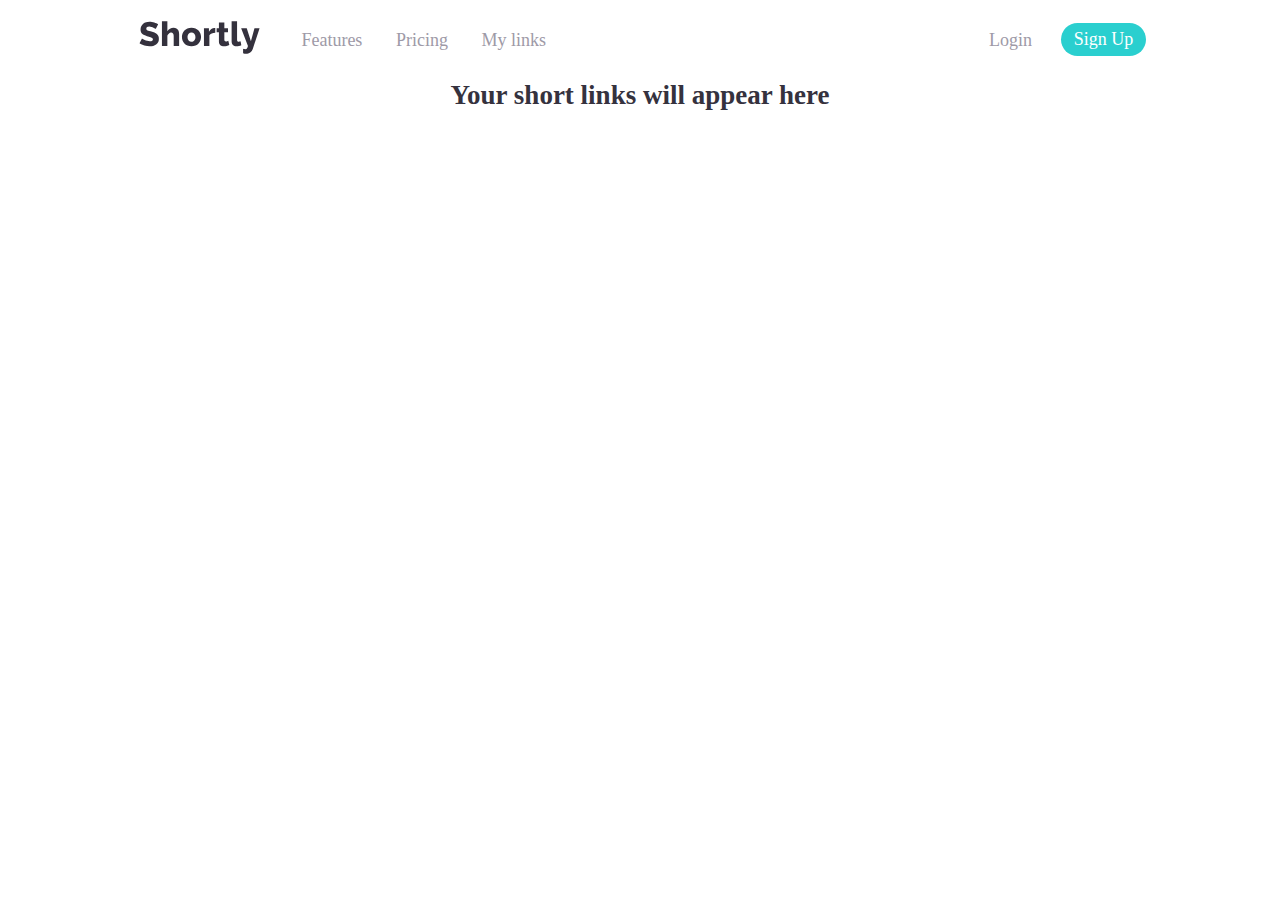
==== shorts.html @ 4fd9fc94 "first commit" ====
<!DOCTYPE html>
<html lang="en">
  <head>
    <meta charset="UTF-8" />
    <meta http-equiv="X-UA-Compatible" content="IE=edge" />
    <meta name="viewport" content="width=device-width, initial-scale=1.0" />
    <title>Saved Links | J Shorts</title>
    <link rel="stylesheet" href="style.css" />
  </head>

  <body>
    <div class="container">
      <header>
        <div class="navbar" style="margin-bottom: 0">
          <a href="/index.html"
            ><img src="/images/logo.svg" alt="logo of website"
          /></a>
          <nav>
            <ul>
              <li><a href="#">Features</a></li>
              <li><a href="#">Pricing</a></li>
              <li><a href="/shorts.html">My links</a></li>
              <li><a href="#">Login</a></li>
              <li><a href="#">Sign Up</a></li>
            </ul>
          </nav>
          <button class="menu"></button>
        </div>
      </header>
      <!-- <div class="shorts-grid">
        <div class="short">
          <p>original link</p>
          <span>short link</span>
          <button class="copy">copy</button>
        </div>
        <div class="short">
          <p>original link</p>
          <span>short link</span>
          <button class="copy">copy</button>
        </div>
        <div class="short">
          <p>original link</p>
          <span>short link</span>
          <button class="copy">copy</button>
        </div>
      </div> -->
      <h2 style="text-align: center">Your short links will appear here</h2>
    </div>
    <script src="shorts.js"></script>
  </body>
</html>
---- style.css ----
* {
  margin: 0;
  padding: 0;
  box-sizing: border-box;
  list-style-type: none;
  text-decoration: none;
}
p {
  color: var(--grayish-violet);
}
h1,
h2,
h3 {
  color: var(--very-dark-blue);
}
button {
  border: none;
  font-family: inherit;
  cursor: pointer;
}
:root {
  --cyan: hsl(180, 66%, 49%);
  --dark-violet: hsl(257, 27%, 26%);
  --red: hsl(0, 87%, 67%);
  --gray: hsl(0, 0%, 75%);
  --grayish-violet: hsl(257, 7%, 63%);
  --very-dark-blue: hsl(255, 11%, 22%);
  --very-dark-violet: hsl(260, 8%, 14%);
}
body {
  font-size: 18px;
  font-family: 'poppins', 'san-serif';
}
.container {
  max-width: 58em;
  margin-inline: auto;
}
header {
  padding: 1rem;
  width: 100%;
}
.navbar {
  display: flex;
  align-items: center;
  gap: 2rem;
  margin-bottom: 3rem;
}
nav {
  width: 100%;
}
nav > ul {
  display: flex;
  gap: 1.5rem;
  width: 100%;
  align-items: center;
}
nav ul > li:nth-of-type(4) {
  margin-left: auto;
}
a {
  color: var(--grayish-violet);
  padding: 0.3rem;
}

nav ul > li:nth-of-type(5) a {
  color: #fff;
  padding: 0.4rem 0.8rem;
  background: var(--cyan);
  border-radius: 2rem;
}
.menu {
  display: none;
  position: relative;
  padding: 0.4rem;
  width: 2.8rem;
  aspect-ratio: 1;
  border: none;
  outline: none;
  margin-left: auto;
  cursor: pointer;
  background: none;
  transition: transform 0.5s cubic-bezier(0.445, 0.05, 0.55, 0.95);
}
.menu::before,
.menu::after {
  content: '';
  position: absolute;
  width: 90%;
  height: 0.25rem;
  background: var(--grayish-violet);
  left: 0;
  border-radius: 0.4rem;
  transition: transform 0.3s ease;
}
.menu::before {
  transform: translateY(-0.6rem);
}
.menu::after {
  transform: translateY(0.6rem);
}
.menu.open::before,
.menu.open::after {
  width: 80%;
}
.menu.open::before {
  transform: rotate(45deg);
}

.menu.open::after {
  transform: rotate(-45deg);
}
.hero {
  display: flex;
  align-items: center;
  justify-content: space-between;
  margin-bottom: 4rem;
}
.hero h1 {
  font-size: clamp(3rem, 2vw + 1rem, 4rem);
  line-height: 1.2;
}
.hero > div:first-child {
  max-width: 30rem;
  display: flex;
  flex-direction: column;
  gap: 1rem;
  align-items: start;
}
.hero > div:first-child button {
  padding: 0.5rem 1rem;
  outline: none;
  border-radius: 4rem;
  cursor: pointer;
  font-size: 1.2rem;
  font-family: inherit;
  background: var(--cyan);
  color: #fff;
}
.hero > div:first-child button:focus {
  outline: 2px solid #000;
}
.hero img {
  width: 100%;
}
main {
  width: 100%;
  padding-bottom: 7rem;
  background: #f0f1f6;
}
.middle {
  display: flex;
  flex-direction: column;
  gap: 4rem;
  align-items: center;
}
.middle .advert {
  max-width: 30rem;
  text-align: center;
}
.middle .advert h1 {
  font-size: 2rem;
}

main form {
  position: relative;
  width: min(100% - 1rem, 48em);
  border-radius: 0.5rem;
  padding: 2.45rem;
  overflow: hidden;
  display: flex;
  gap: 1rem;
  margin-inline: auto;
  background: var(--dark-violet);
  transform: translateY(-50%);
  margin-bottom: -4rem;
}
.shorten {
  position: absolute;
  top: 0;
  left: 0;
  right: 0;
  bottom: 0;
  display: block;
  width: 100%;
}
.mobile {
  display: none;
}

form input {
  flex: 1;
  background: #fff;
  border: none;
  border-radius: 0.3rem;
  font-size: 1.3rem;
  font-family: inherit;
  padding: 0.3rem;
  z-index: 1;
}
button.submit {
  padding: 0.8rem;
  font-size: 1.2rem;
  border-radius: 0.4rem;
  background: var(--cyan);
  color: #fff;
  z-index: 1;
}

.card-container {
  display: grid;
  grid-template-columns: repeat(auto-fit, minmax(250px, 1fr));
  gap: 2rem;
  padding-inline: 0.6rem;
  row-gap: 5rem;
  position: relative;
}
.card-container::before {
  content: '';
  position: absolute;
  top: 50%;
  left: 2rem;
  transform: translateY(-50%);
  width: calc(100% - 4rem);
  margin-inline: auto;
  height: 0.5rem;
  background: var(--cyan);
  overflow: hidden;
}
.card-container .card {
  position: relative;
  background: #fff;
  padding: 4.5rem 0.7rem 0.8rem;
  border-radius: 0.25rem;
  box-shadow: 2px 2px 3px rgba(0, 0, 0, 0.05);
}

.card-image {
  background: var(--dark-violet);
  position: absolute;
  top: -2.3rem;
  left: 2rem;
  display: flex;
  align-items: center;
  justify-content: center;
  width: 4.8rem;
  aspect-ratio: 1;
  border-radius: 50%;
}
aside {
  display: flex;
  flex-direction: column;
  justify-content: center;
  align-items: center;
  gap: 0.5rem;
  background: var(--dark-violet);
  padding: 3rem;
  position: relative;
}
.boost {
  width: 100%;
  position: absolute;
  height: 100%;
}
aside h2 {
  color: #fff;
  font-size: 2.2rem;
  z-index: 1;
  text-align: center;
}
aside button {
  padding: 0.5em 1.2em;
  font-size: 1.2rem;
  background: var(--cyan);
  color: #fff;
  border-radius: 4rem;
  z-index: 1;
}
footer {
  background: var(--very-dark-violet);
  padding: 4rem 4rem 2rem;
  display: flex;
  justify-content: space-between;
  color: #fff;
}
footer h2 {
  color: #fff;
}
footer .content {
  display: flex;
  gap: 4rem;
}
footer .content li {
  color: var(--gray);
}
footer .content ul > li:first-child {
  color: #fff;
  font-weight: 700;
  margin-bottom: 1rem;
}
footer .content ul {
  display: flex;
  flex-direction: column;
  gap: 0.5rem;
}
.social {
  display: flex;
  flex-direction: column;
  gap: 0.5rem;
}
/* MEDIA QUERIES */
@media (max-width: 48em) {
  .menu {
    display: block;
    position: absolute;
    right: 0.5rem;
    top: 0.3rem;
  }

  .navbar {
    flex-direction: column;
    align-items: flex-start;
  }
  nav {
    background: var(--dark-violet);
    border-radius: 0.4rem;
    overflow: hidden;
    transition: height 0.5s ease;
    height: 0;
  }
  nav.active {
    height: 20rem;
  }
  nav > ul {
    flex-direction: column;
    justify-content: center;
    width: 100%;
    padding: 2rem;
  }

  a {
    font-weight: 700;
    color: #fff;
  }
  nav ul > li:last-of-type {
    width: 100%;
    display: flex;
    align-items: center;
  }
  nav ul > li:last-of-type a {
    color: #fff;
    padding: 0.6rem 0.8rem;
    width: 100%;
    background: var(--cyan);
    border-radius: 2rem;
    text-align: center;
  }
  nav ul > li:nth-of-type(4) {
    margin-left: 0;
  }
  .hero {
    flex-direction: column;
  }
  main form {
    padding-inline: 1rem;
    flex-direction: column;
  }
  form input {
    padding-block: 0.8rem;
  }
  .mobile {
    display: block;
  }
  .desktop {
    display: none;
  }

  .card-image {
    left: 50%;
    transform: translateX(-50%);
  }
  .card-container::before {
    top: 2rem;
    left: 50%;
    transform: translateX(-50%);
    width: 0.5rem;
    margin-inline: auto;
    height: calc(100% - 4rem);
    background: var(--cyan);
    overflow: hidden;
  }
  footer,
  .content {
    flex-direction: column;
    align-items: center;
    text-align: center;
  }
  footer {
    gap: 2rem;
    padding: 0.5rem;
  }
  footer .content {
    gap: 3rem;
  }
  .social {
    flex-direction: row !important;
  }
  footer .content ul > li:first-child {
    margin-bottom: 0.4rem;
  }
}
/* SHORTS */

.copy {
  box-shadow: 3px 4px 0px 0px #899599;
  background: linear-gradient(to bottom, #ededed 5%, #bab1ba 100%);
  background-color: #ededed;
  border-radius: 5px;
  border: 1px solid #d6bcd6;
  display: inline-block;
  cursor: pointer;
  color: #fff;
  font-family: Arial;
  font-size: 17px;
  padding: 7px 25px;
  text-decoration: none;
  text-shadow: 0px 1px 0px #e1e2ed;
}
.copy:hover {
  background: linear-gradient(to bottom, #bab1ba 5%, #ededed 100%);
  background-color: #bab1ba;
}
.copy:active {
  position: relative;
  top: 1px;
}
.shorts-grid {
  display: grid;
  grid-template-columns: repeat(auto-fit, minmax(200px, 1fr));
  padding-inline: 1rem;
  gap: 1rem;
  width: 100%;
}
.short {
  display: flex;
  flex-direction: column;
  justify-content: center;
  align-items: center;
  box-shadow: 2px 2px 1px rgba(0, 0, 0, 0.1), -1px -2px 1px rgba(0, 0, 0, 0.05);
  padding: 1rem;
}
.short p {
  position: relative;
  padding: 0.3rem;
  text-decoration: 2px underline wavy;
}
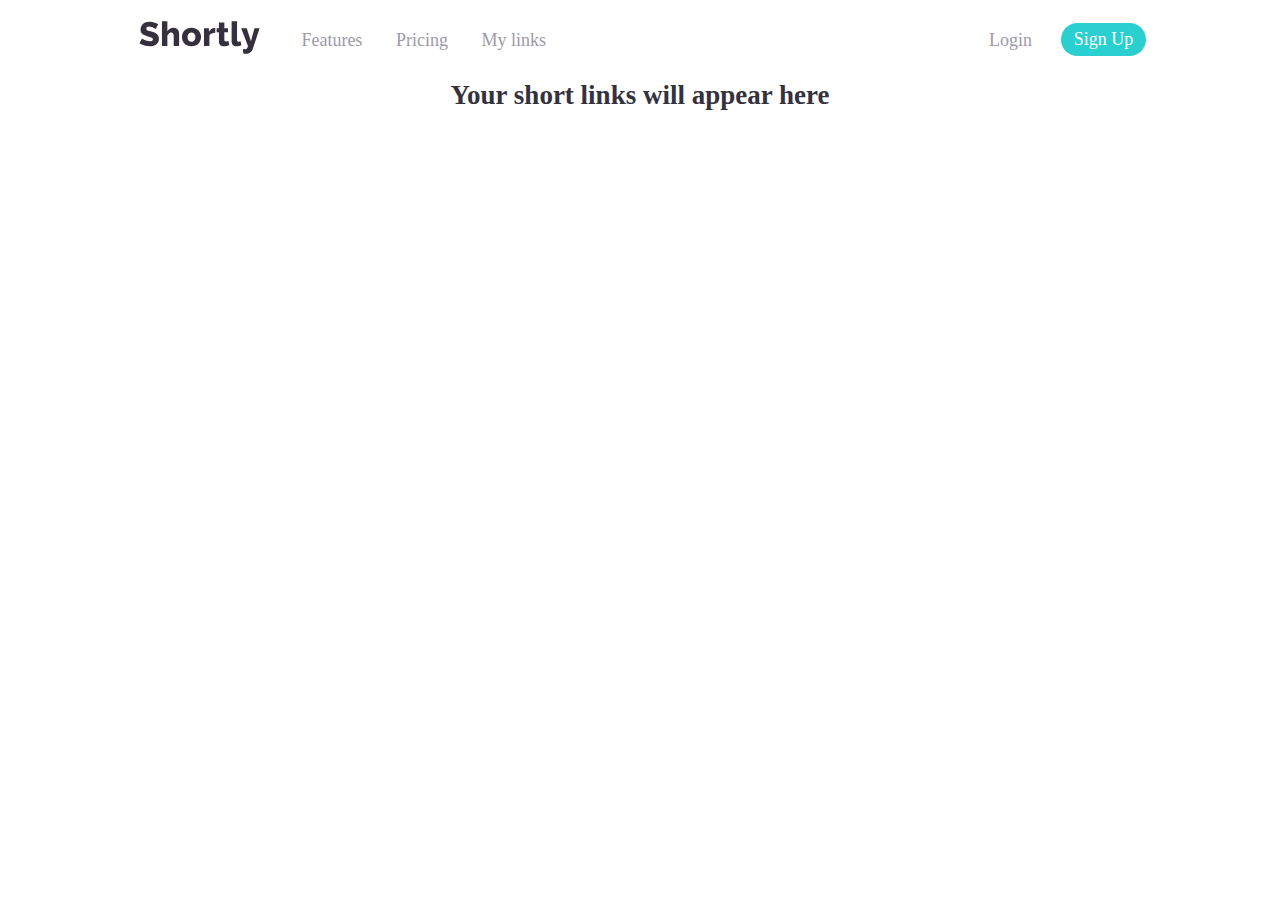
==== commit a257b172: "add metatags" ====
--- a/shorts.html
+++ b/shorts.html
@@ -4,7 +4,39 @@
     <meta charset="UTF-8" />
     <meta http-equiv="X-UA-Compatible" content="IE=edge" />
     <meta name="viewport" content="width=device-width, initial-scale=1.0" />
-    <title>Saved Links | J Shorts</title>
+    <!-- Primary Meta Tags -->
+    <title>URL shorterner</title>
+    <meta name="title" content="URL shorterner" />
+    <meta
+      name="description"
+      content="Ever wondered how you're going to share that huge link with your friends? We've got you covered. shorten your URLs for free"
+    />
+
+    <!-- Open Graph / Facebook -->
+    <meta property="og:type" content="website" />
+    <meta property="og:url" content="https://jeronshorturl.vercel.app" />
+    <meta property="og:title" content="URL shorterner" />
+    <meta
+      property="og:description"
+      content="Ever wondered how you're going to share that huge link with your friends? We've got you covered. shorten your URLs for free"
+    />
+    <meta
+      property="og:image"
+      content="https://github.com/jeronasiedu/urlshortener/blob/main/screenshot.png?raw=true"
+    />
+
+    <!-- Twitter -->
+    <meta property="twitter:card" content="summary_large_image" />
+    <meta property="twitter:url" content="https://jeronshorturl.vercel.app" />
+    <meta property="twitter:title" content="URL shorterner" />
+    <meta
+      property="twitter:description"
+      content="Ever wondered how you're going to share that huge link with your friends? We've got you covered. shorten your URLs for free"
+    />
+    <meta
+      property="twitter:image"
+      content="https://github.com/jeronasiedu/urlshortener/blob/main/screenshot.png?raw=true"
+    />
     <link rel="stylesheet" href="style.css" />
   </head>
 
